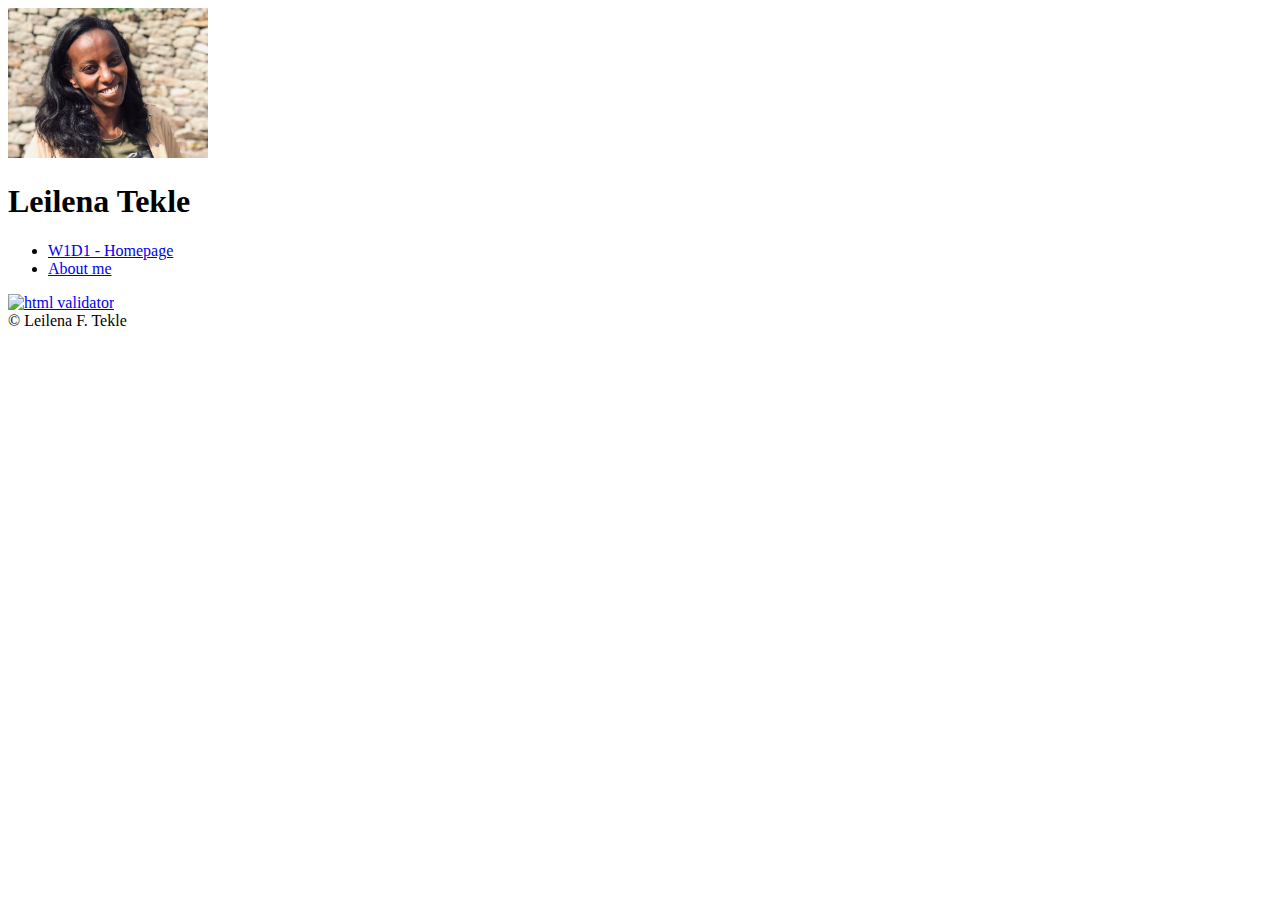
==== index.html @ 3f6d2da7 "Lab1 Updated" ====
<!DOCTYPE html>
<html>
    <head>
        <title>My CS472 - WAP Website</title>
    </head>
    <body>
        <img src="./images/Leilena.jpg" width="200" height="150" alt= "Profile Picture">
            <h1>Leilena Tekle</h1>
            <ul>
                <li><a href="https://leilenatekle.github.io/">W1D1 - Homepage</a></li>
                <li><a href="#">About me</a></li>
            
            </ul>
            
            
            <a href="https://validator.w3.org/check/referer"> 
                <img src="http://mumstudents.org/cs472/2014-09/images/w3c-html.png" alt="html validator"/>
                </a>
        
    </body>
    <footer> &copy; Leilena F. Tekle</footer>
</html>
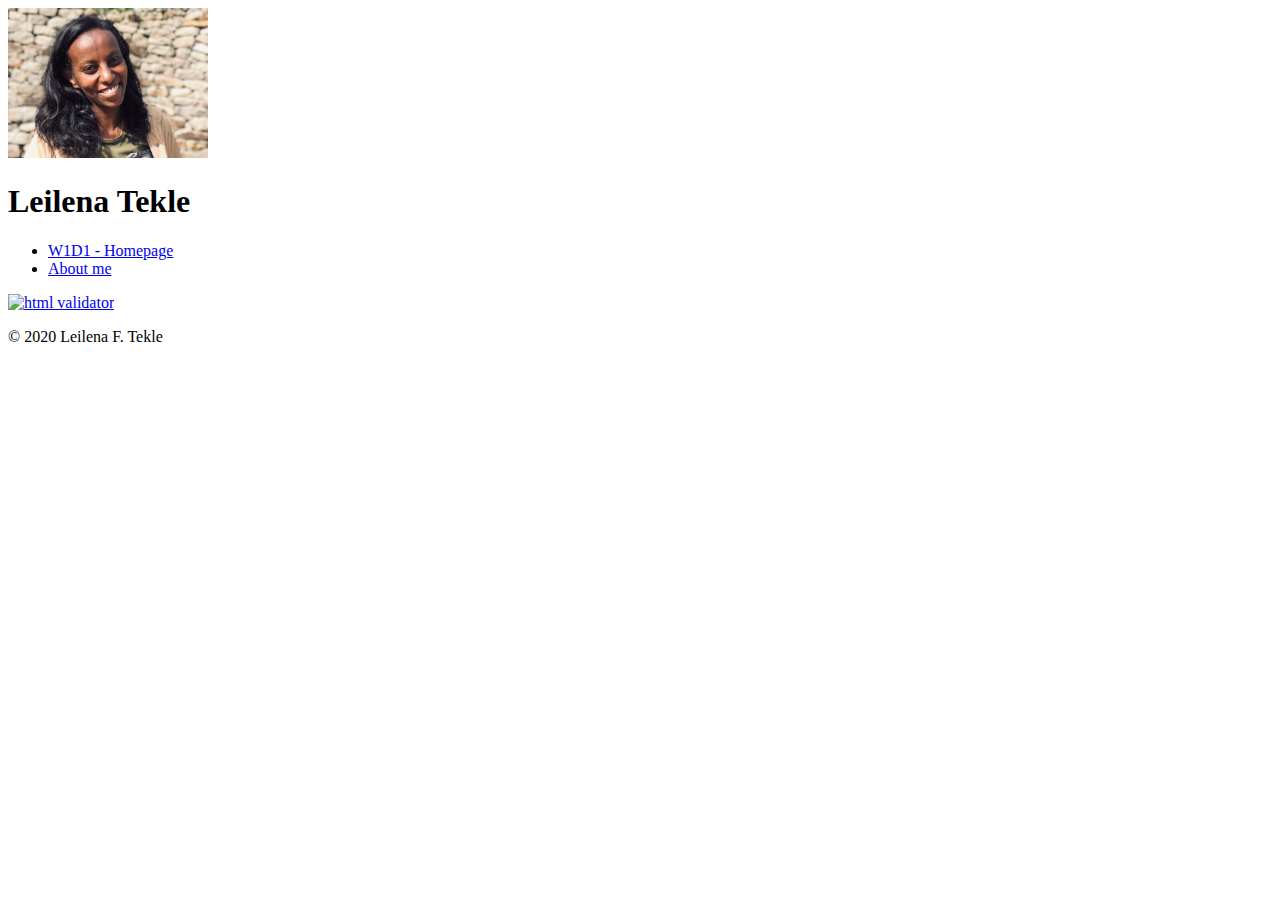
==== commit fd70e0ee: "About me updated" ====
--- a/index.html
+++ b/index.html
@@ -1,5 +1,5 @@
 <!DOCTYPE html>
-<html>
+<html lang="en">
     <head>
         <title>My CS472 - WAP Website</title>
     </head>
@@ -8,15 +8,14 @@
             <h1>Leilena Tekle</h1>
             <ul>
                 <li><a href="https://leilenatekle.github.io/">W1D1 - Homepage</a></li>
-                <li><a href="#">About me</a></li>
+                <li><a href=aboutme.html>About me</a></li>
             
             </ul>
-            
-            
             <a href="https://validator.w3.org/check/referer"> 
-                <img src="http://mumstudents.org/cs472/2014-09/images/w3c-html.png" alt="html validator"/>
+                <img src="images/W3_logo.png" alt="html validator" a="w3 validator"/>
                 </a>
-        
+             <footer> <!-- This is a footer -->
+        <p>&copy; 2020 Leilena F. Tekle</p>
+    </footer> 
     </body>
-    <footer> &copy; Leilena F. Tekle</footer>
 </html>
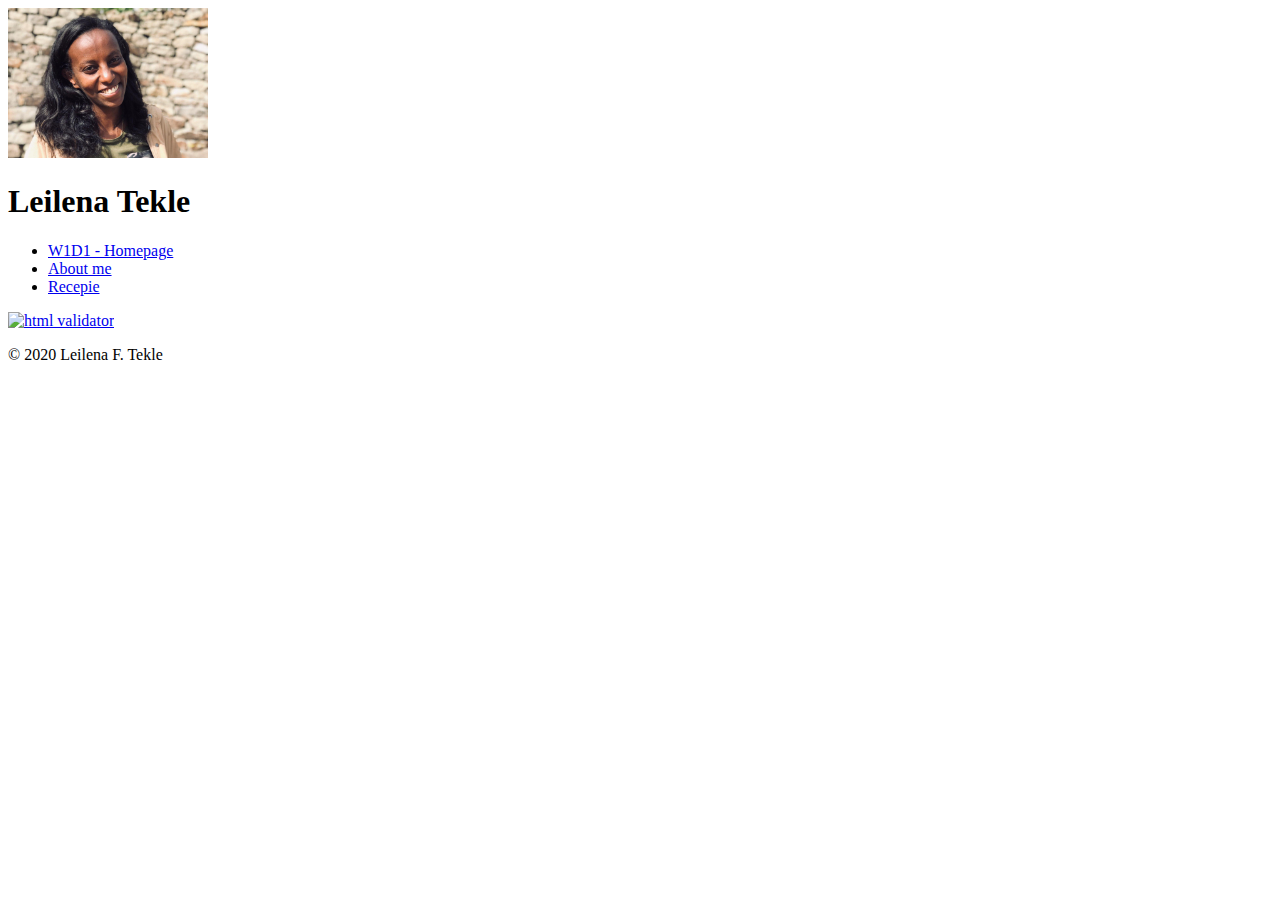
==== commit 7a0b1a47: "Update index.html" ====
--- a/index.html
+++ b/index.html
@@ -8,7 +8,8 @@
             <h1>Leilena Tekle</h1>
             <ul>
                 <li><a href="https://leilenatekle.github.io/">W1D1 - Homepage</a></li>
-                <li><a href=aboutme.html>About me</a></li>
+                <li><a href="aboutme.html">About me</a></li>
+                <li><a href="recepie.html">Recepie</a></li>
             
             </ul>
             <a href="https://validator.w3.org/check/referer"> 
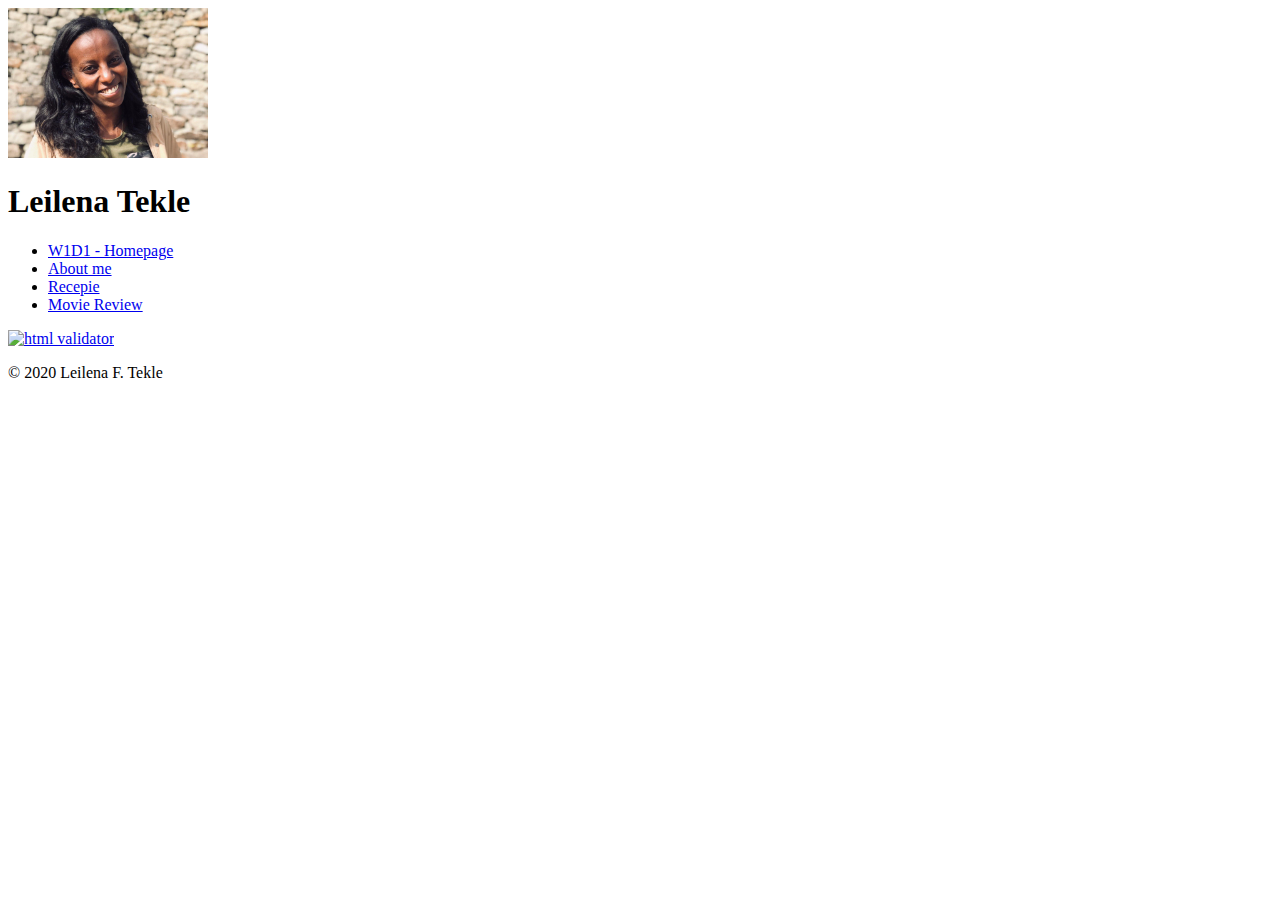
==== commit 59cba784: "Added Movie review" ====
--- a/index.html
+++ b/index.html
@@ -9,7 +9,9 @@
             <ul>
                 <li><a href="https://leilenatekle.github.io/">W1D1 - Homepage</a></li>
                 <li><a href="aboutme.html">About me</a></li>
-                <li><a href="recepie.html">Recepie</a></li>
+                <li><a href="recpie/index.html">Recepie</a></li>
+                <li><a href="./Movie-Review/tmnt.html">Movie Review</a></li>
+
             
             </ul>
             <a href="https://validator.w3.org/check/referer"> 
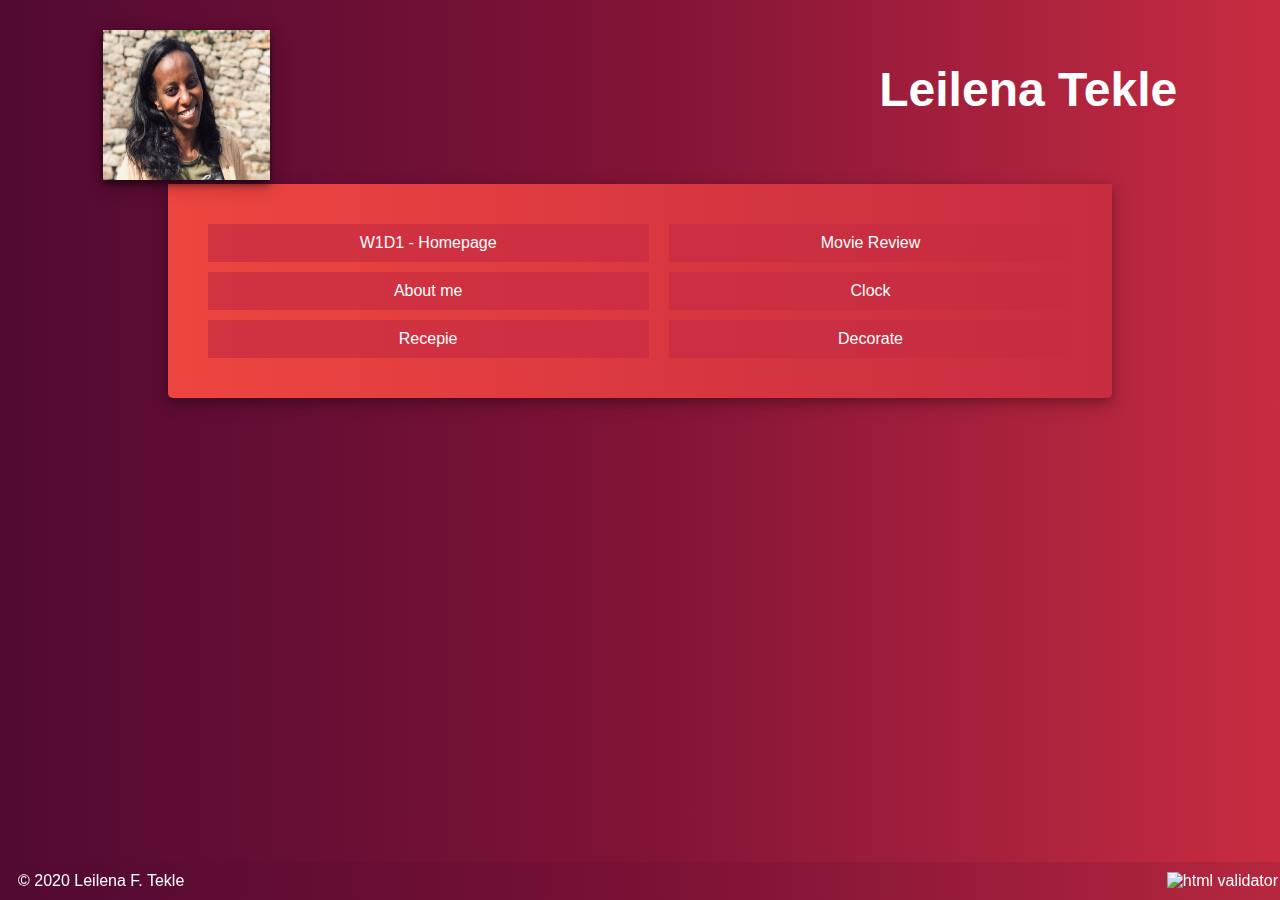
==== commit c4ebc8f4: "in progress" ====
--- a/index.html
+++ b/index.html
@@ -1,24 +1,43 @@
 <!DOCTYPE html>
 <html lang="en">
     <head>
+        <link rel="stylesheet" type="text/css" href="./css/indexStyle.css">
         <title>My CS472 - WAP Website</title>
     </head>
     <body>
-        <img src="./images/Leilena.jpg" width="200" height="150" alt= "Profile Picture">
-            <h1>Leilena Tekle</h1>
-            <ul>
-                <li><a href="https://leilenatekle.github.io/">W1D1 - Homepage</a></li>
-                <li><a href="aboutme.html">About me</a></li>
-                <li><a href="recpie/index.html">Recepie</a></li>
-                <li><a href="./Movie-Review/tmnt.html">Movie Review</a></li>
+        <header>
+                <nav> <img id="profImg" src="./images/Leilena.jpg" width="200" height="150" alt= "Profile Picture">
+                    <h1>Leilena Tekle</h1></nav>
+        </header>
+        <main>
+                <div id="mainContainer">
+                    
+                    <!-- <ul> -->
+                        <div>
+                        <li><a href="https://https://leilenatekle.github.io/cs472/">W1D1 - Homepage</a></li>
+                        <li><a href="aboutme.html">About me</a></li>
+                        <li><a href="recpie/index.html">Recepie</a></li>
+                        </div>
 
-            
-            </ul>
-            <a href="https://validator.w3.org/check/referer"> 
-                <img src="images/W3_logo.png" alt="html validator" a="w3 validator"/>
-                </a>
+                        <div>
+                        <li><a href="./Movie-Review/tmnt.html">Movie Review</a></li>
+                        <li><a href="./clock/index.html">Clock</a></li>
+                        <li><a href="./decorateMyText/dcorateMyText.html">Decorate</a></li>
+                        </div>
+
+                    <!-- </ul> -->
+                    
+                </div>
+        </main>
+
+     
              <footer> <!-- This is a footer -->
-        <p>&copy; 2020 Leilena F. Tekle</p>
+        <p id="footerMessage">&copy; 2020 Leilena F. Tekle</p>
+        <div id="validator">
+        <a href="https://validator.w3.org/check/referer"> 
+                        <img src="images/W3_logo.png" alt="html validator">
+                        </a>
+                    </div>
     </footer> 
     </body>
 </html>
--- a/css/indexStyle.css
+++ b/css/indexStyle.css
@@ -0,0 +1,85 @@
+#mainContainer
+{
+    width: 70%;
+    border: 1px solid black;
+    border-bottom-left-radius: 5px;
+    border-bottom-right-radius: 5px;
+    text-align: center;
+    padding: 30px;
+    /* position: absolute; */
+    /* top: 30px; */
+    z-index: -1;
+    margin: auto;
+    box-shadow: 4px 4px grey;
+    background-image: linear-gradient(90deg, #EE4540, #C72C41 );
+    box-shadow: 0 4px 8px 0 rgba(0, 0, 0, 0.2), 0 6px 20px 0 rgba(0, 0, 0, 0.19);
+    border: none;
+    display: grid;
+    grid-template-columns: auto auto ;
+
+}
+
+li
+{
+    list-style-type: none;
+    background-color: rgba(199, 44, 65, 0.705);
+    margin: 10px;
+    padding: 10px;
+
+}
+li:hover
+{
+    background-color: rgba(156, 18, 36, 0.705);
+    font-size: 1.1em;
+}
+nav
+{
+    width: 85%;
+    margin: auto;
+    /* text-align: center; */
+    margin-top: 30px;
+    /* background-color: rgba(53, 49, 49, 0.418); */
+}
+img,h1,#footerMessage
+{
+    display: inline;
+}
+body, a{
+    
+    color: white;
+    text-decoration: none;
+}
+body
+{
+
+    /* background-image: url("/images/homeBG.jpg");
+    background-size: cover; */
+    background-image: linear-gradient(-90deg, #C72C41, #801336, #510A32 );
+    color: white;
+    font-family: "Candara", cursive, sans-serif;
+}
+footer
+{
+    position: fixed;
+    bottom: 0;;
+    width: 100%;
+    background-color: rgba(81, 10, 50, 0.137);
+    padding: 10px;
+    overflow: hidden;
+}
+#validator
+{
+    float: right;
+    margin-right: 20px;
+}
+#profImg {
+    /* border-radius: 160%; */
+    box-shadow: 0 4px 8px 0 rgba(0, 0, 0, 0.575), 0 6px 20px 0 rgba(0, 0, 0, 0.19);
+    height: 150px;
+    width: 167px;
+  }
+h1{
+    float: right;
+    font-size: 3em;
+    
+}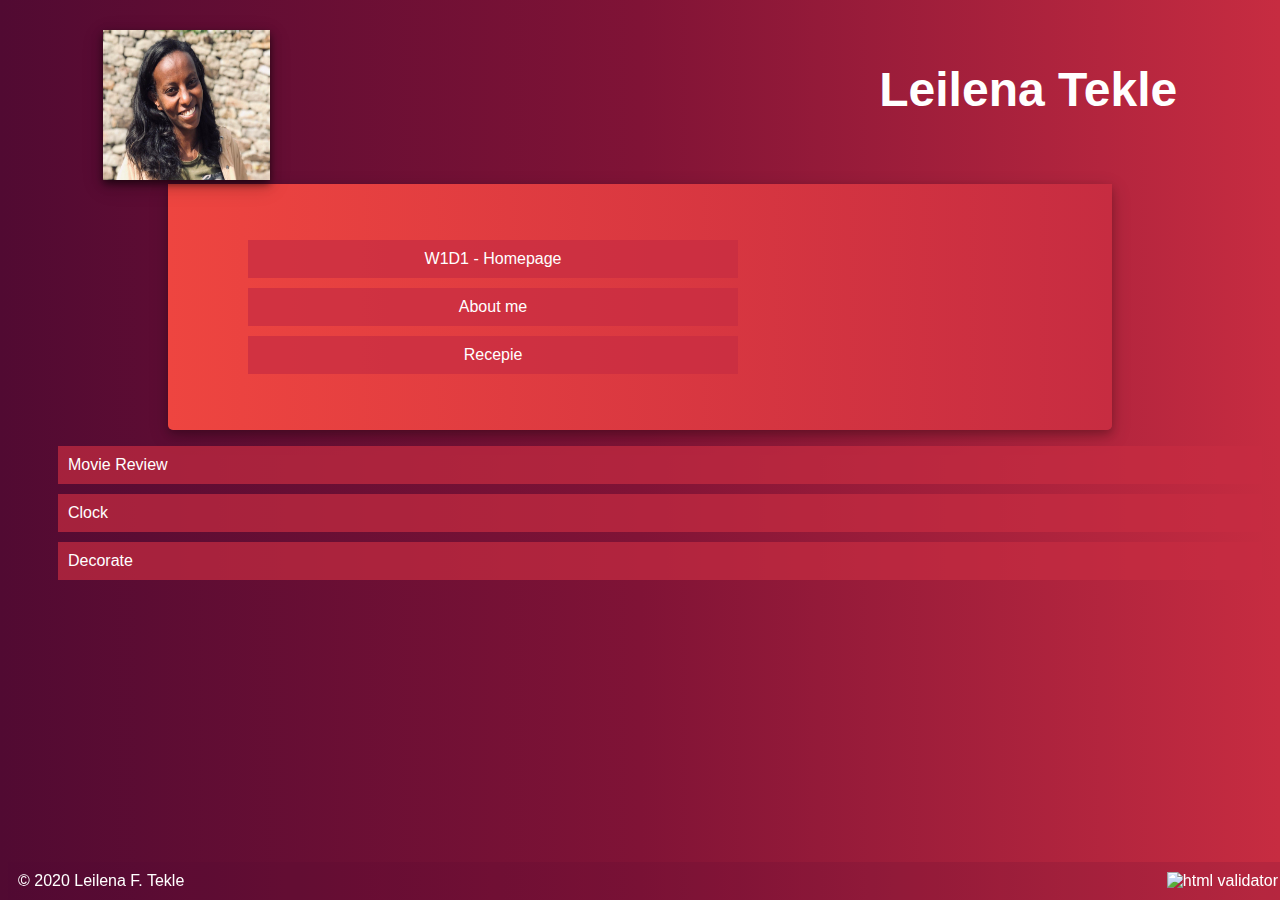
==== commit 14d990a6: "Update index.html" ====
--- a/index.html
+++ b/index.html
@@ -12,20 +12,18 @@
         <main>
                 <div id="mainContainer">
                     
-                    <!-- <ul> -->
-                        <div>
+                    <ul>           
                         <li><a href="https://https://leilenatekle.github.io/cs472/">W1D1 - Homepage</a></li>
                         <li><a href="aboutme.html">About me</a></li>
                         <li><a href="recpie/index.html">Recepie</a></li>
                         </div>
-
-                        <div>
+                    </ul>
+                    
+                    <ul>
                         <li><a href="./Movie-Review/tmnt.html">Movie Review</a></li>
                         <li><a href="./clock/index.html">Clock</a></li>
                         <li><a href="./decorateMyText/dcorateMyText.html">Decorate</a></li>
-                        </div>
-
-                    <!-- </ul> -->
+                    </ul>
                     
                 </div>
         </main>
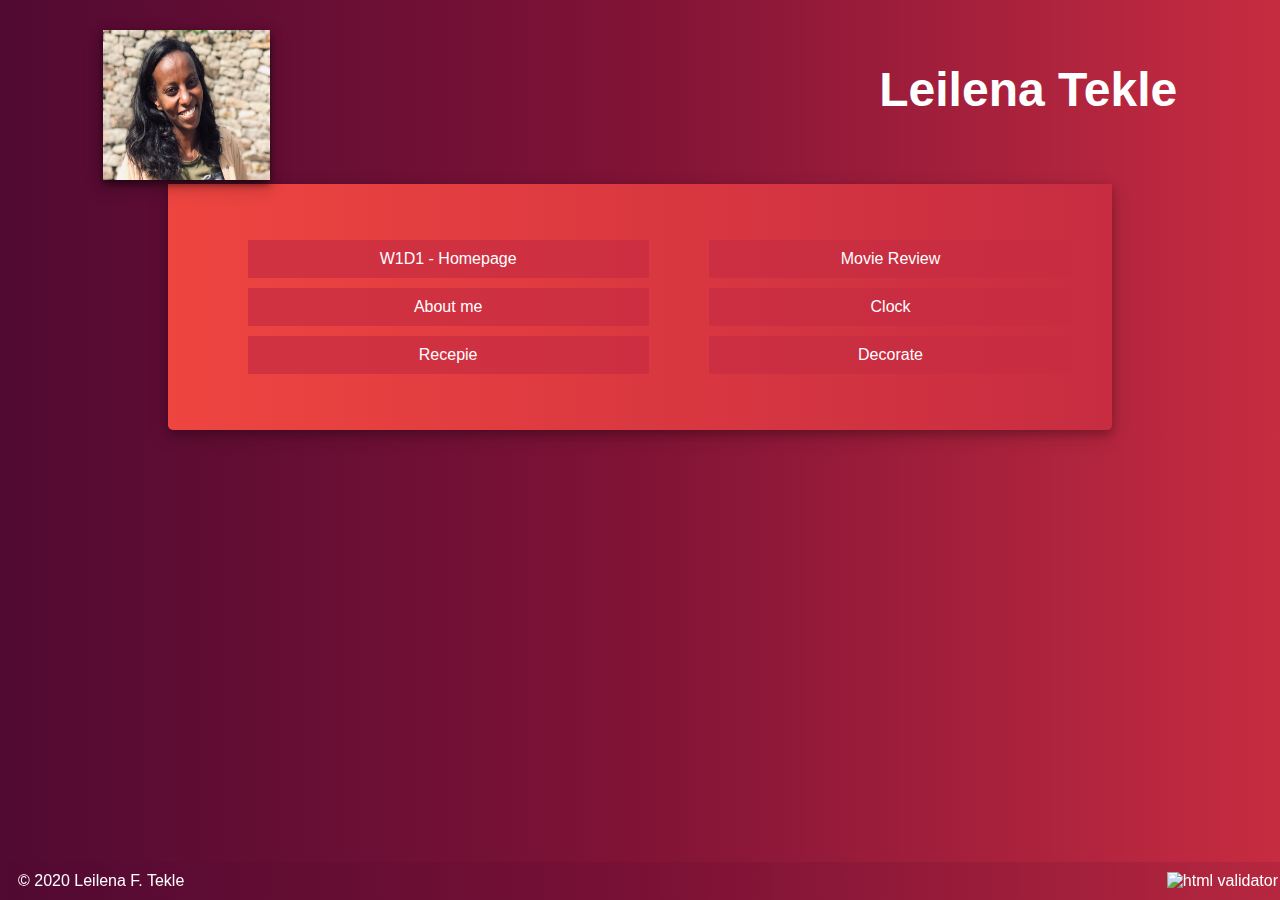
==== commit eaa5aa0f: "Update index.html" ====
--- a/index.html
+++ b/index.html
@@ -13,10 +13,10 @@
                 <div id="mainContainer">
                     
                     <ul>           
-                        <li><a href="https://https://leilenatekle.github.io/cs472/">W1D1 - Homepage</a></li>
+                        <li><a href="index.html">W1D1 - Homepage</a></li>
                         <li><a href="aboutme.html">About me</a></li>
                         <li><a href="recpie/index.html">Recepie</a></li>
-                        </div>
+                     
                     </ul>
                     
                     <ul>
